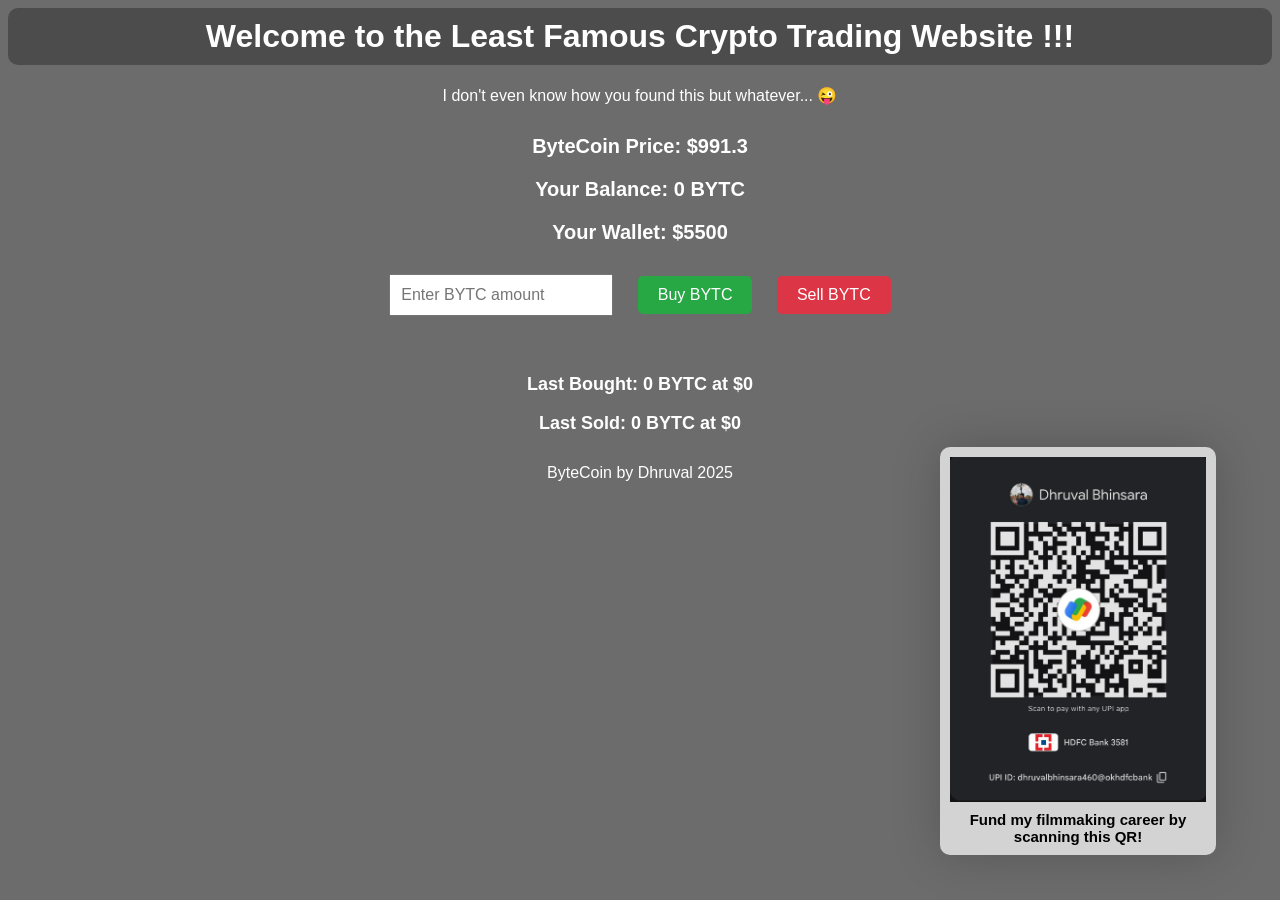
==== index.html @ af374473 "changed index" ====
<!DOCTYPE html>
<html lang="en">

<head>
    <meta charset="UTF-8">
    <meta name="viewport" content="width=device-width, initial-scale=1.0">
    <title>ByteCoin by Dhruval</title>
    <link rel="stylesheet" href="TradingApp.css">
</head>

<body>

    <!--I haven't thought much about the heading hehe...-->

    <h1 class="Heading">Welcome to the Least Famous Crypto Trading Website !!!</h1>
    <p class="introtext">I don't even know how you found this but whatever... &#128540; </p>

    <!--this shows the balance and all...-->
    <div class="Balance">
        <p id="price">ByteCoin Price: $1000</p>
        <p id="balance">Your Balance: 0 BYTC</p>
        <p id="wallet">Your Wallet: $5500</p>
    </div>

    <!--this shows the buy and sell buttons...-->
    <input type="number" id="amount" placeholder="Enter BYTC amount">
    <button id="buyBtn" class="btn">Buy BYTC</button>
    <button id="sellBtn" class="btn">Sell BYTC</button>

    <!--this is a light or dark mode button-->
    <br><br>


    <!--this shows the history of transactions...-->
    <div class="history">
        <p id="lastBought">Last Bought: 0 BYTC at $0</p>
        <p id="lastSold">Last Sold: 0 BYTC at $0</p>
    </div>
    <!--this shows img of cute dogs-->
    <img id="buyImage" src="happy.jpg" alt="Buying Image" style="display: none; width: 200px;">
    <img id="sellImage" src="sad.jpg" alt="Selling Image" style="display: none; width: 200px;">


    <!--this shows a QR code for donating-->
    <div class="qr-code-container">
        <img src="qr.jpg" alt="Fund my filmmaking career QR Code">
        <p>Fund my filmmaking career by scanning this QR!</p>
    </div>



    <!--this shows a footer...-->
    <div class="footer">
        <footer>
            <p>ByteCoin by Dhruval 2025</p>
        </footer>
    </div>

    <!--we all know what is this for....-->
    <script src="TradingApp.js"></script>
</body>

</html>
---- TradingApp.css ----
body {
    font-family: Arial, sans-serif;
    text-align: center;
    background-color: #6c6c6c;
    transition: background-color 0.5s, color 0.5s;
}

.Heading {
    font-family: 'Segoe UI', Tahoma, Geneva, Verdana, sans-serif;
    text-align: center;
    margin-top: 3px;
    padding: 10px;
    background-color: #4c4c4c;
    color: white;
    border-radius: 10px;
}

.introtext {
    text-align: center;
    font-family: 'Trebuchet MS', 'Lucida Sans Unicode', 'Lucida Grande', 'Lucida Sans', Arial, sans-serif;
    color: white;
}

.Balance {
    margin-top: 30px;
    font-size: 20px;
    font-weight: bold;
    font-family: 'Franklin Gothic Medium', 'Arial Narrow', Arial, sans-serif;
    color: white;
}

.history {
    margin-top: 30px;
    margin-bottom: 30px;
    font-size: 18px;
    font-weight: bold;
    font-family: 'Franklin Gothic Medium', 'Arial Narrow', Arial, sans-serif;
    color: white;
}

.btn {
    margin: 10px;
    padding: 10px 20px;
    font-size: 16px;
    border: none;
    cursor: pointer;
    border-radius: 5px;
}

#buyBtn {
    background-color: #28a745;
    color: white;
}

#sellBtn {
    background-color: #dc3545;
    color: white;
}

#price,
#balance,
#wallet {
    font-size: 20px;
    font-weight: bold;
    margin-top: 10px;
}

input {
    padding: 10px;
    margin: 10px;
    font-size: 16px;
}



.qr-code-container {
    position: fixed;
    right: 5%;
    bottom: 5%;
    background: lightgrey;
    padding: 10px;
    border-radius: 10px;
    text-align: center;
    box-shadow: 0px 0px 50px rgba(0, 0, 0, 0.2);
    max-width: 90%;
    width: 20vw;
    /* Responsive width */
}

.qr-code-container img {
    width: 100%;
    height: auto;
}

.qr-code-container p {
    font-size: 15px;
    font-weight: bold;
    margin: 5px 0 0;
}

/* Ensure the footer has space if QR code is close to it */
.footer {
    color: white;
    text-align: center;
    margin-bottom: 10vh;
    /* Pushes footer up if QR code is near */
}

/* Adjustments for smaller screens */
@media (max-width: 768px) {
    .qr-code-container {
        width: 30vw;
        /* Make QR code smaller on smaller screens */
        right: 2%;
        bottom: 2%;
    }
}
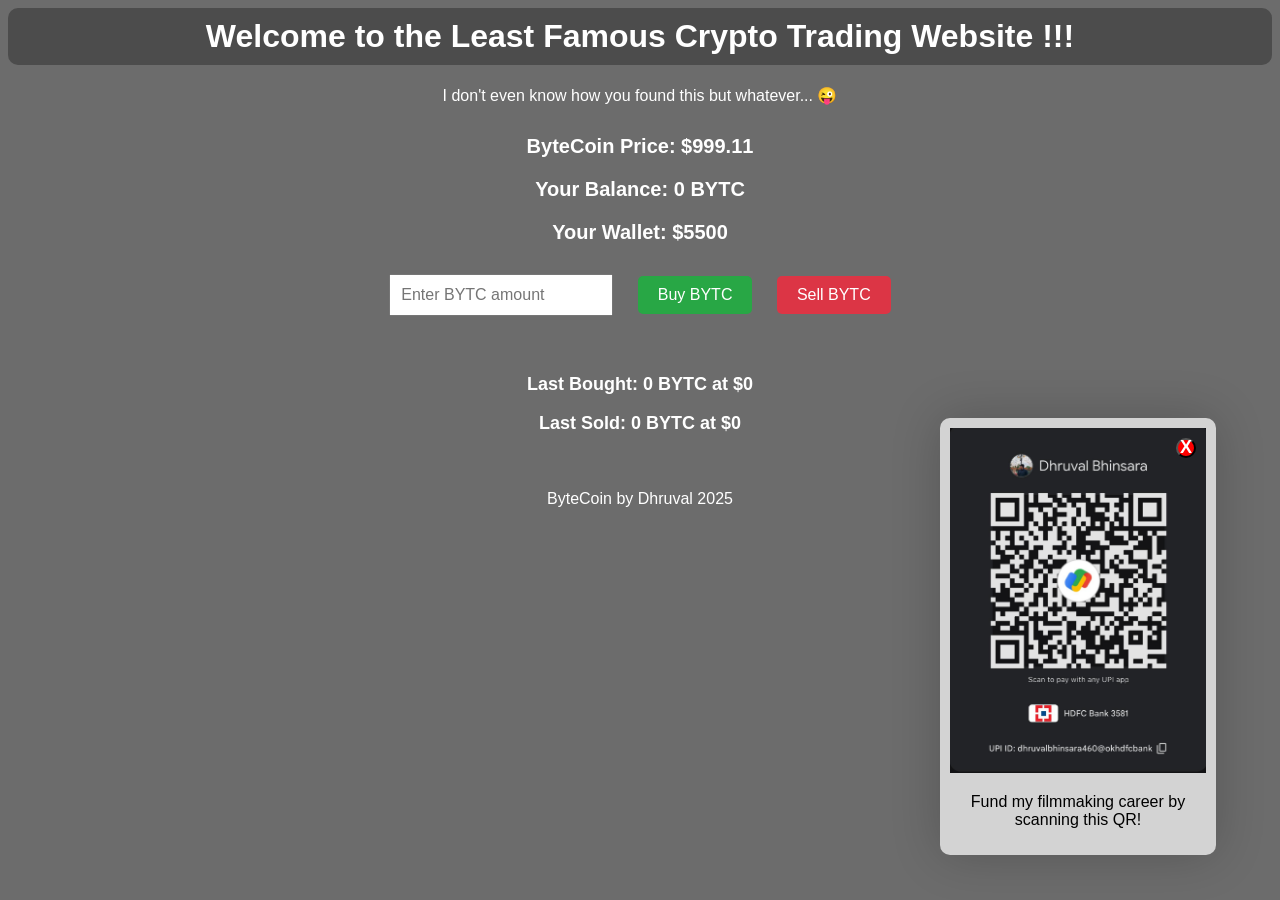
==== commit 4db53d1e: "made the popup closer" ====
--- a/index.html
+++ b/index.html
@@ -43,10 +43,10 @@
 
     <!--this shows a QR code for donating-->
     <div class="qr-code-container">
+        <button onclick="closePopup()" class="close-btn">X</button>
         <img src="qr.jpg" alt="Fund my filmmaking career QR Code">
         <p>Fund my filmmaking career by scanning this QR!</p>
     </div>
-
 
 
     <!--this shows a footer...-->
--- a/TradingApp.css
+++ b/TradingApp.css
@@ -4,6 +4,8 @@
     background-color: #6c6c6c;
     transition: background-color 0.5s, color 0.5s;
 }
+
+
 
 .Heading {
     font-family: 'Segoe UI', Tahoma, Geneva, Verdana, sans-serif;
@@ -84,34 +86,62 @@
     box-shadow: 0px 0px 50px rgba(0, 0, 0, 0.2);
     max-width: 90%;
     width: 20vw;
-    /* Responsive width */
+    /* Default width for larger screens */
+    min-width: 120px;
+    /* Ensures it's not too small */
 }
 
+/* Ensure the image inside the container scales properly */
 .qr-code-container img {
     width: 100%;
     height: auto;
 }
 
-.qr-code-container p {
-    font-size: 15px;
-    font-weight: bold;
-    margin: 5px 0 0;
-}
-
-/* Ensure the footer has space if QR code is close to it */
-.footer {
-    color: white;
-    text-align: center;
-    margin-bottom: 10vh;
-    /* Pushes footer up if QR code is near */
-}
-
-/* Adjustments for smaller screens */
+/* Responsive adjustments for smaller screens */
 @media (max-width: 768px) {
     .qr-code-container {
-        width: 30vw;
-        /* Make QR code smaller on smaller screens */
+        width: 25vw;
+        /* Slightly smaller */
         right: 2%;
         bottom: 2%;
     }
+}
+
+@media (max-width: 480px) {
+    .qr-code-container {
+        width: 40vw;
+        /* Bigger for very small screens to remain readable */
+        right: 2%;
+        bottom: 2%;
+    }
+}
+
+
+.footer {
+    color: white;
+    text-align: bottom;
+    margin-top: auto;
+    padding: 10px 0;
+}
+
+.close-btn {
+    position: absolute;
+    top: 20px;
+    right: 20px;
+    width: 20px;
+    height: 20px;
+    background: red;
+    color: white;
+    border-radius: 50%;
+    font-size: 18px;
+    font-weight: bold;
+    display: flex;
+    align-items: center;
+    justify-content: center;
+    cursor: pointer;
+    transition: background 0.5s ease;
+}
+
+.close-btn:hover {
+    background: darkred;
 }
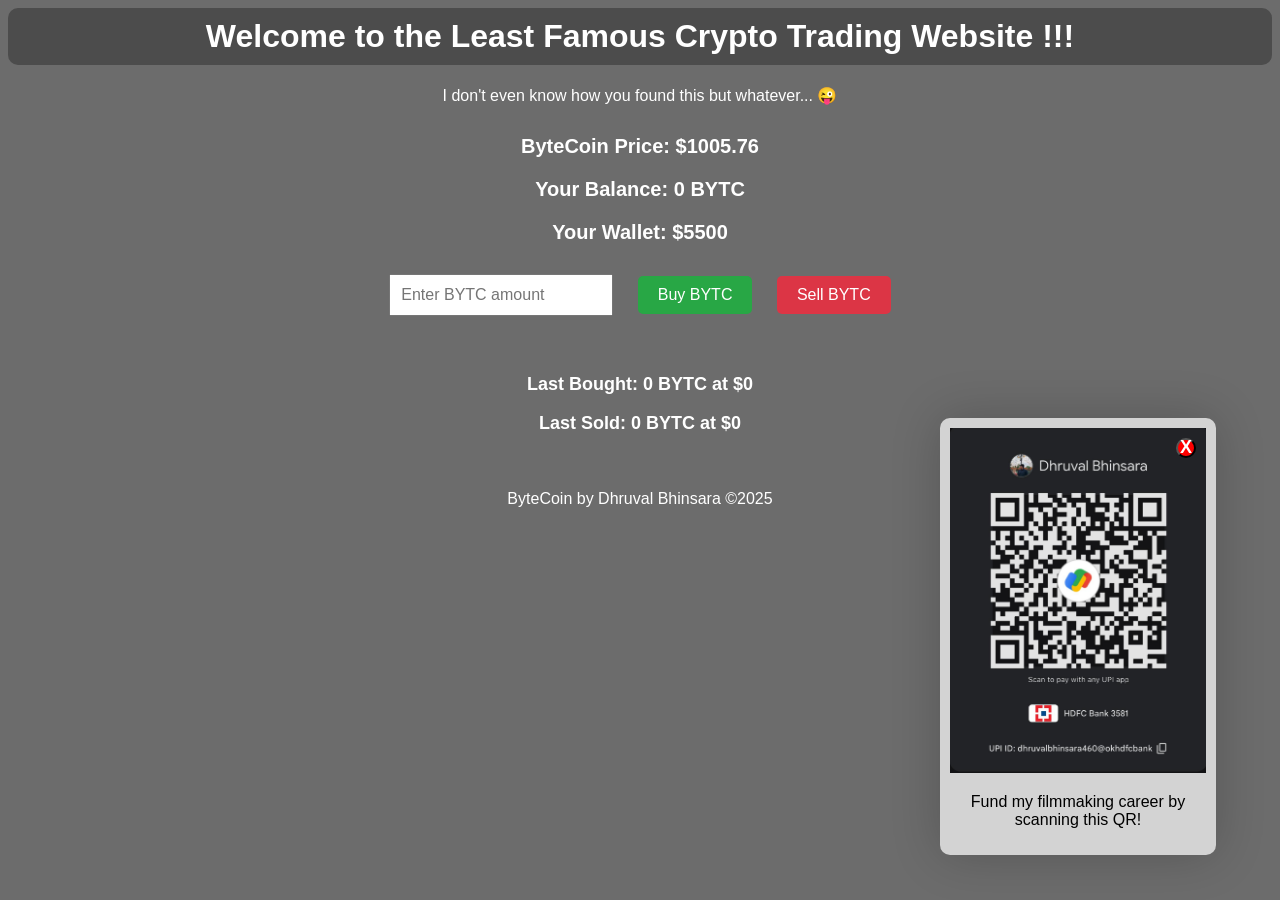
==== commit 5db79d83: "sad" ====
--- a/index.html
+++ b/index.html
@@ -52,7 +52,7 @@
     <!--this shows a footer...-->
     <div class="footer">
         <footer>
-            <p>ByteCoin by Dhruval 2025</p>
+            <p>ByteCoin by Dhruval Bhinsara ©2025</p>
         </footer>
     </div>
 
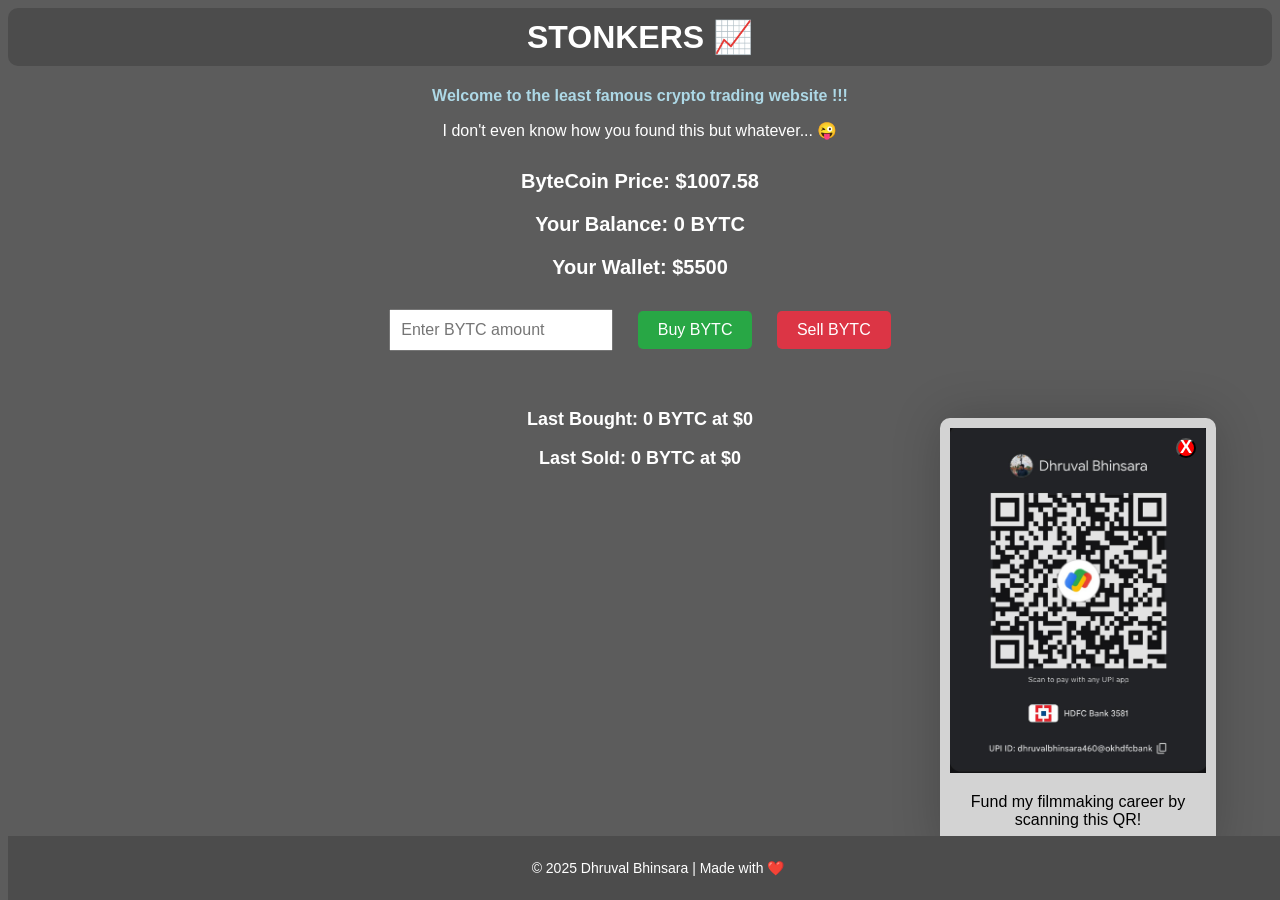
==== commit 2ca1eab2: "made the footer work properly" ====
--- a/index.html
+++ b/index.html
@@ -12,7 +12,8 @@
 
     <!--I haven't thought much about the heading hehe...-->
 
-    <h1 class="Heading">Welcome to the Least Famous Crypto Trading Website !!!</h1>
+    <h1 class="Heading">STONKERS 📈</h1>
+    <p class="welcometext"><b>Welcome to the least famous crypto trading website !!!</b> </p>
     <p class="introtext">I don't even know how you found this but whatever... &#128540; </p>
 
     <!--this shows the balance and all...-->
@@ -49,12 +50,9 @@
     </div>
 
 
-    <!--this shows a footer...-->
-    <div class="footer">
-        <footer>
-            <p>ByteCoin by Dhruval Bhinsara ©2025</p>
-        </footer>
-    </div>
+    <footer class="footer">
+        <p>&copy; 2025 Dhruval Bhinsara | Made with ❤️</p>
+    </footer>
 
     <!--we all know what is this for....-->
     <script src="TradingApp.js"></script>
--- a/TradingApp.css
+++ b/TradingApp.css
@@ -1,11 +1,9 @@
 body {
     font-family: Arial, sans-serif;
     text-align: center;
-    background-color: #6c6c6c;
+    background-color: #5c5c5c;
     transition: background-color 0.5s, color 0.5s;
 }
-
-
 
 .Heading {
     font-family: 'Segoe UI', Tahoma, Geneva, Verdana, sans-serif;
@@ -15,6 +13,12 @@
     background-color: #4c4c4c;
     color: white;
     border-radius: 10px;
+}
+
+.welcometext {
+    text-align: center;
+    font-family: 'Trebuchet MS', 'Lucida Sans Unicode', 'Lucida Grande', 'Lucida Sans', Arial, sans-serif;
+    color: lightblue;
 }
 
 .introtext {
@@ -117,13 +121,6 @@
 }
 
 
-.footer {
-    color: white;
-    text-align: bottom;
-    margin-top: auto;
-    padding: 10px 0;
-}
-
 .close-btn {
     position: absolute;
     top: 20px;
@@ -144,4 +141,15 @@
 
 .close-btn:hover {
     background: darkred;
+}
+
+.footer {
+    text-align: center;
+    padding: 10px;
+    background-color: #4c4c4c;
+    color: white;
+    font-size: 14px;
+    position: fixed;
+    bottom: 0;
+    width: 100%;
 }
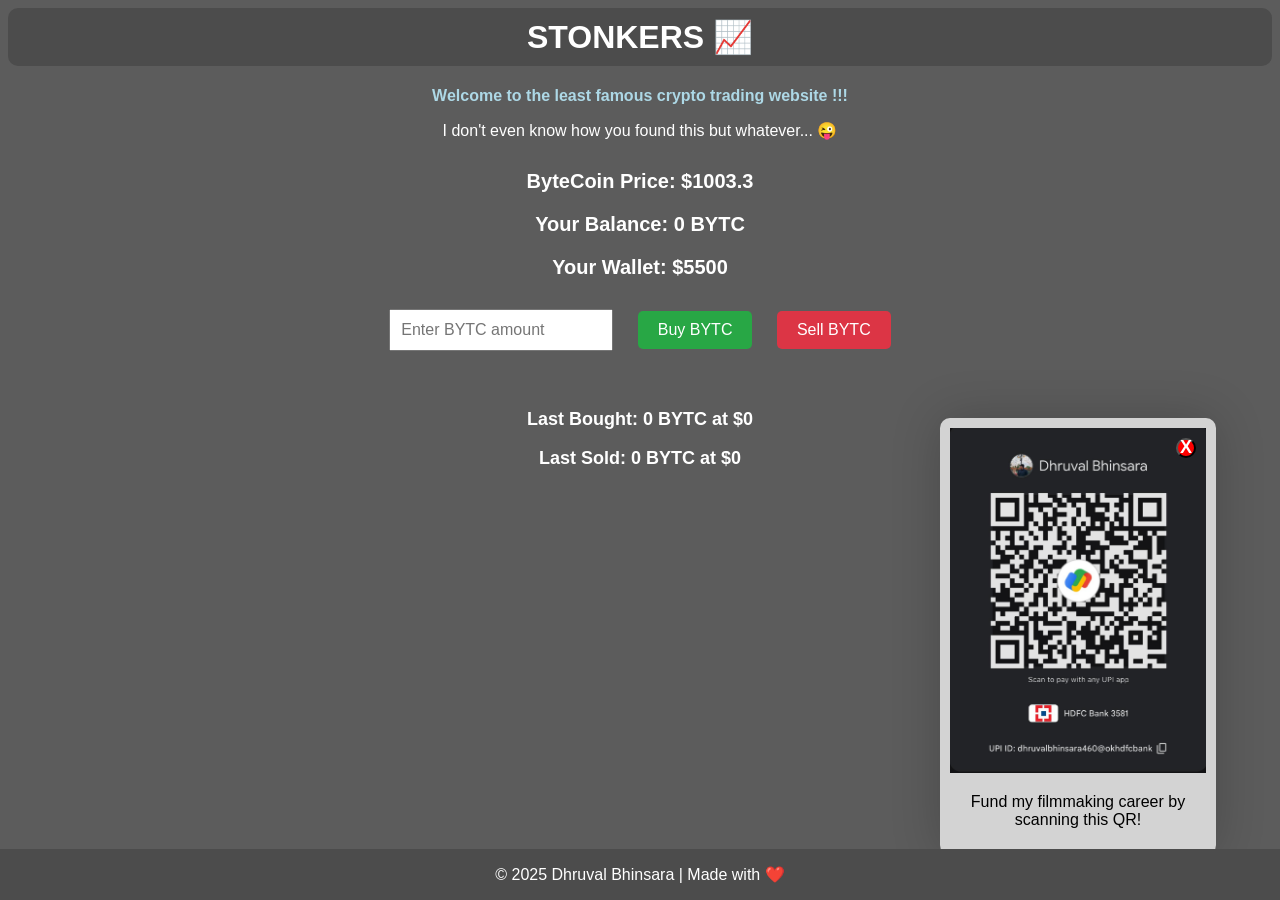
==== commit a934bdf1: "non glitchy footer" ====
--- a/index.html
+++ b/index.html
@@ -51,8 +51,9 @@
 
 
     <footer class="footer">
-        <p>&copy; 2025 Dhruval Bhinsara | Made with ❤️</p>
+        <p>© 2025 Dhruval Bhinsara | Made with ❤️</p>
     </footer>
+
 
     <!--we all know what is this for....-->
     <script src="TradingApp.js"></script>
--- a/TradingApp.css
+++ b/TradingApp.css
@@ -144,12 +144,14 @@
 }
 
 .footer {
-    text-align: center;
-    padding: 10px;
+    width: 100%;
     background-color: #4c4c4c;
     color: white;
-    font-size: 14px;
+    text-align: center;
+    display: flex;
+    justify-content: center;
+    align-items: center;
     position: fixed;
     bottom: 0;
-    width: 100%;
+    left: 0;
 }
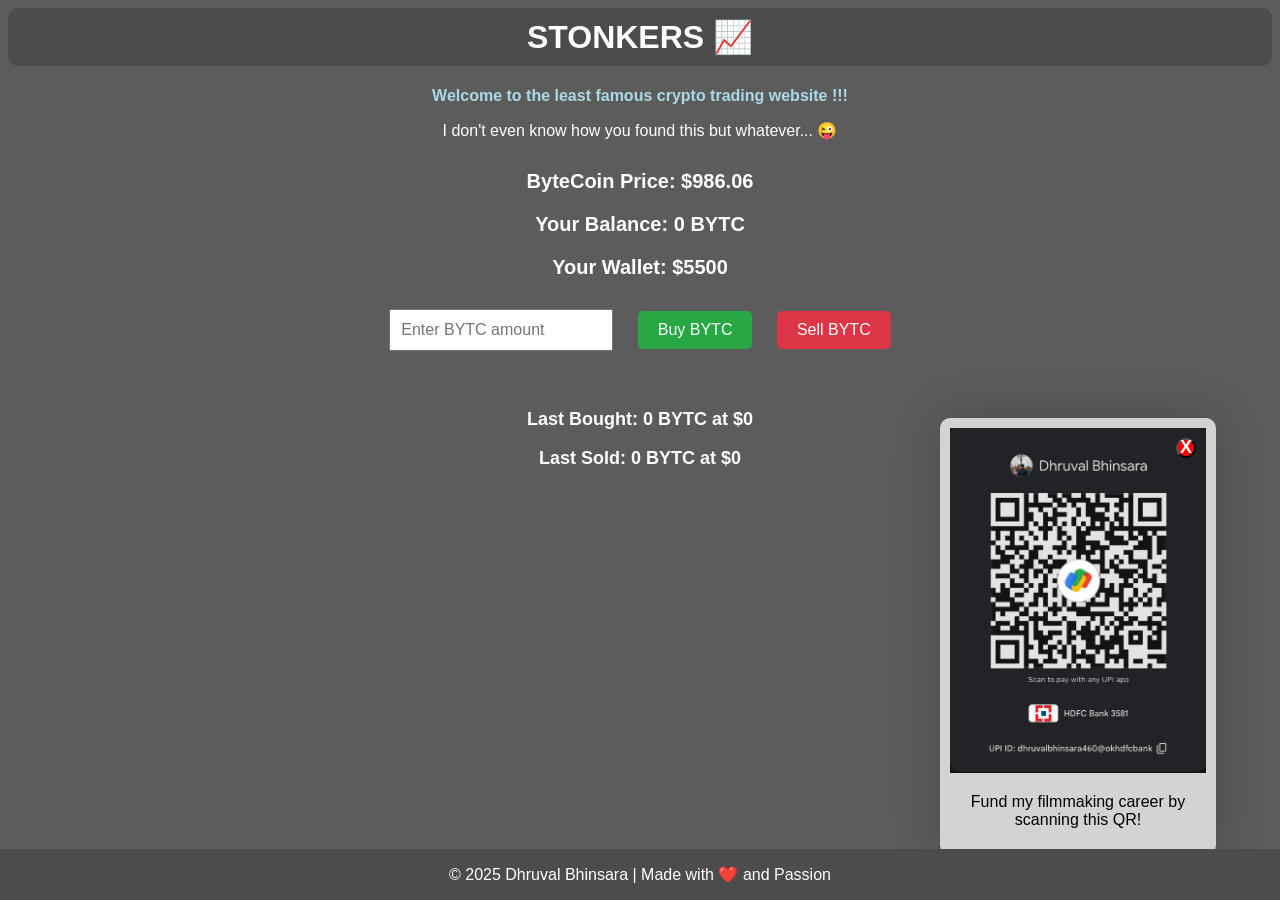
==== commit b2cc7c7c: "changed the footer" ====
--- a/index.html
+++ b/index.html
@@ -51,7 +51,7 @@
 
 
     <footer class="footer">
-        <p>© 2025 Dhruval Bhinsara | Made with ❤️</p>
+        <p>© 2025 Dhruval Bhinsara | Made with ❤️ and Passion</p>
     </footer>
 
 
